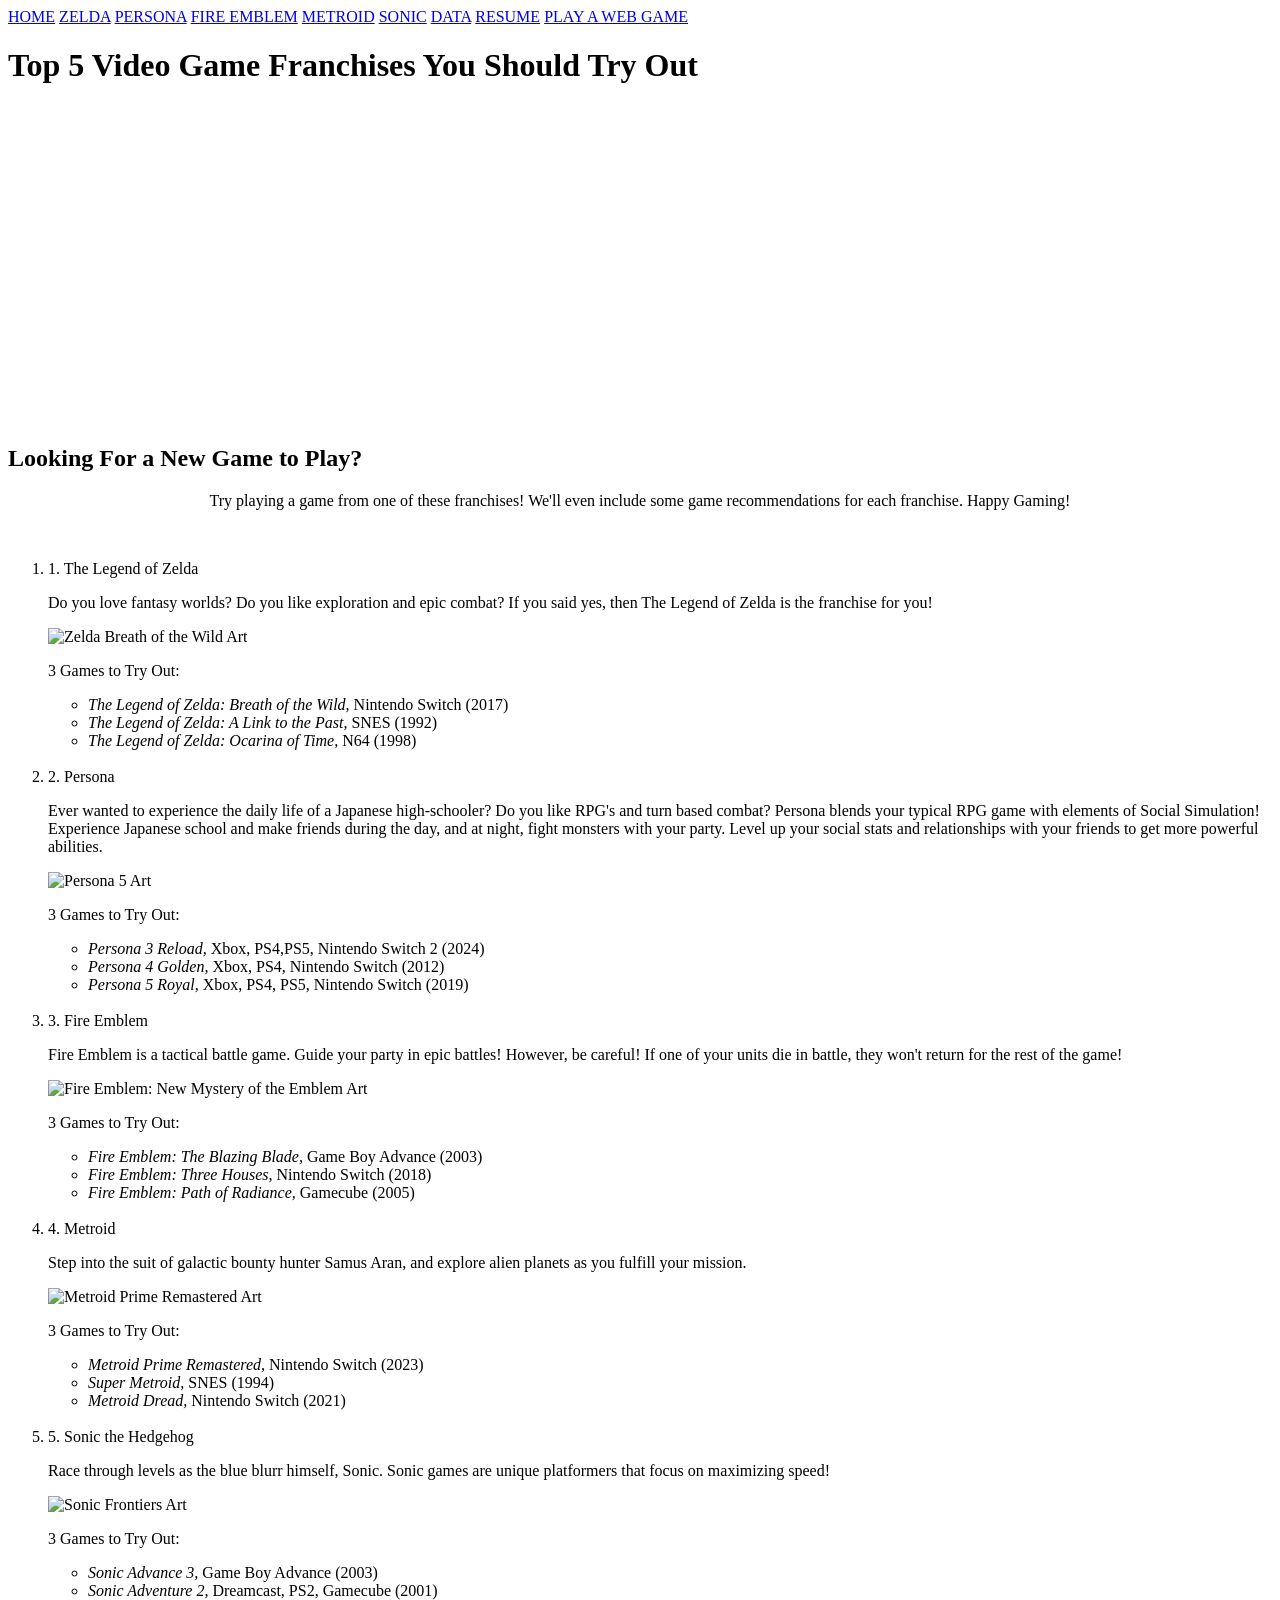
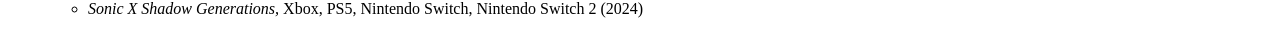
==== index.html @ f0c9c8cd "Rename fromscratch/index.html to index.html" ====
<!DOCTYPE html>
<html lang="en">
<head>
    <meta charset="UTF-8">
    <meta name="viewport" content="width=device-width, initial-scale=1.0">
    <title>Top 5 Video Game Franchises</title>
    <link rel="stylesheet" type="text/css" href="scratchcss/styles.css">
    <meta name="referrer" content="strict-origin-when-cross-origin">
</head>
<body>
    <div class="banner">
    <div class="nav">
    <a class="retro-btn" href="#top">HOME</a>
    <a class="retro-btn" href="#zelda">ZELDA</a>
    <a class="retro-btn" href="#persona">PERSONA</a>
    <a class="retro-btn" href="#fireemblem">FIRE EMBLEM</a>
    <a class="retro-btn" href="#metroid">METROID</a>
    <a class="retro-btn" href="#sonic">SONIC</a>
    <a class="retro-btn" href="#tableau">DATA</a>
    <a class="retro-btn" href="resume.html">RESUME</a>
    <a class="retro-btn" href="dungeon_crawler.html">PLAY A WEB GAME</a>
  </div>
</div>
    <h1 class="mainhdr" id="top">Top 5 Video Game Franchises You Should Try Out</h1>
<iframe width="560" height="315" src="https://www.youtube.com/embed/xFtdhQoOMH0?si=PgqXkTp5f2fPneo9&amp;start=13" title="YouTube video player" frameborder="0" allow="accelerometer; autoplay; clipboard-write; encrypted-media; gyroscope; picture-in-picture; web-share" referrerpolicy="strict-origin-when-cross-origin" allowfullscreen></iframe>
<h2>Looking For a New Game to Play?</h2>
    <p style="text-align: center;">Try playing a game from one of these franchises! We'll even include some game recommendations for each franchise. Happy Gaming!</p>
    <br>
    <ol>
        <li class="subhdr" id="zelda">1. The Legend of Zelda</li>
            <p>Do you love fantasy worlds? Do you like exploration and epic combat? If you said yes, then The Legend of Zelda is the franchise for you!</p>
            <img src="assets/Zelda-2742970121.jpg" alt="Zelda Breath of the Wild Art" width="400">
            <br>
            <p>3 Games to Try Out:</p>
            <ul>
                <li><i>The Legend of Zelda: Breath of the Wild,</i> Nintendo Switch (2017)</li>
                <li><i>The Legend of Zelda: A Link to the Past,</i> SNES (1992)</li>
                <li><i>The Legend of Zelda: Ocarina of Time,</i> N64 (1998)</li>
            </ul>
            <br>
        <li class="subhdr" id="persona">2. Persona</li>
            <p>Ever wanted to experience the daily life of a Japanese high-schooler? Do you like RPG's and turn based combat? Persona blends your typical RPG game with elements of Social Simulation! Experience Japanese school and make friends during the day, and at night, fight monsters with your party. Level up your social stats and relationships with your friends to get more powerful abilities.</p>
            <img src="assets/feature-persona-5-phantom-thieves-group-shot-red-background-2674228685.jpg" alt="Persona 5 Art" width="400">
            <br>
            <p>3 Games to Try Out:</p>
            <ul>
                <li><i>Persona 3 Reload,</i> Xbox, PS4,PS5, Nintendo Switch 2 (2024)</li>
                <li><i>Persona 4 Golden,</i> Xbox, PS4, Nintendo Switch (2012)</li>
                <li><i>Persona 5 Royal,</i> Xbox, PS4, PS5, Nintendo Switch (2019)</li>
            </ul>
            <br>
        <li class="subhdr" id="fireemblem">3. Fire Emblem</li>
            <p>Fire Emblem is a tactical battle game. Guide your party in epic battles! However, be careful! If one of your units die in battle, they won't return for the rest of the game!</p>
            <img src="assets/Fire-Emblem-New-Mystery-of-the-Emblem-Heroes-of-Light-and-Shadow-Feature-image-courtesy-of-Fire-Emblem-wiki-3470564782.jpg" alt="Fire Emblem: New Mystery of the Emblem Art" width="400">
            <br>
            <p>3 Games to Try Out:</p>
            <ul>
                <li><i>Fire Emblem: The Blazing Blade,</i> Game Boy Advance (2003)</li>
                <li><i>Fire Emblem: Three Houses,</i> Nintendo Switch (2018)</li>
                <li><i>Fire Emblem: Path of Radiance,</i> Gamecube (2005)</li>
            </ul>
            <br>
        <li class="subhdr" id="metroid">4. Metroid</li>
            <p>Step into the suit of galactic bounty hunter Samus Aran, and explore alien planets as you fulfill your mission.</p>
            <img src="assets/Metroid-Prime-Cover-art-del-gioco-3389852732.webp" alt="Metroid Prime Remastered Art" width="400">
            <br>
            <p>3 Games to Try Out:</p>
            <ul>
                <li><i>Metroid Prime Remastered,</i> Nintendo Switch (2023)</li>
                <li><i>Super Metroid,</i> SNES (1994)</li>
                <li><i>Metroid Dread,</i> Nintendo Switch (2021)</li>
            </ul>
            <br>
        <li class="subhdr" id="sonic">5. Sonic the Hedgehog</li>
            <p>Race through levels as the blue blurr himself, Sonic. Sonic games are unique platformers that focus on maximizing speed!</p>
            <img src="assets/sonic_frontiers_main-1146700185.jpg" alt="Sonic Frontiers Art" width="400">
            <br>
            <p>3 Games to Try Out:</p>
            <ul>
                <li><i>Sonic Advance 3,</i> Game Boy Advance (2003)</li>
                <li><i>Sonic Adventure 2,</i> Dreamcast, PS2, Gamecube (2001)</li>
                <li><i>Sonic X Shadow Generations,</i> Xbox, PS5, Nintendo Switch, Nintendo Switch 2 (2024)</li>
            </ul>
            <br>
    </ol>
    <div class="tableau-box" id="tableau">
  <!-- embed code here --><div class='tableauPlaceholder' id='viz1776894119648' style='position: relative'><noscript><a href='#'><img alt='Sheet 1 ' src='https:&#47;&#47;public.tableau.com&#47;static&#47;images&#47;Si&#47;Sitedata&#47;Sheet1&#47;1_rss.png' style='border: none' /></a></noscript><object class='tableauViz'  style='display:none;'><param name='host_url' value='https%3A%2F%2Fpublic.tableau.com%2F' /> <param name='embed_code_version' value='3' /> <param name='site_root' value='' /><param name='name' value='Sitedata&#47;Sheet1' /><param name='tabs' value='no' /><param name='toolbar' value='yes' /><param name='static_image' value='https:&#47;&#47;public.tableau.com&#47;static&#47;images&#47;Si&#47;Sitedata&#47;Sheet1&#47;1.png' /> <param name='animate_transition' value='yes' /><param name='display_static_image' value='yes' /><param name='display_spinner' value='yes' /><param name='display_overlay' value='yes' /><param name='display_count' value='yes' /><param name='language' value='en-US' /><param name='filter' value='publish=yes' /></object></div>                <script type='text/javascript'>                    var divElement = document.getElementById('viz1776894119648');                    var vizElement = divElement.getElementsByTagName('object')[0];                    vizElement.style.width='100%';vizElement.style.height=(divElement.offsetWidth*0.75)+'px';                    var scriptElement = document.createElement('script');                    scriptElement.src = 'https://public.tableau.com/javascripts/api/viz_v1.js';                    vizElement.parentNode.insertBefore(scriptElement, vizElement);</script>
    

        <div class='tableauPlaceholder' id='viz1776894304339' style='position: relative'><noscript><a href='#'><img alt='Sheet 2 ' src='https:&#47;&#47;public.tableau.com&#47;static&#47;images&#47;Si&#47;Sitedata&#47;Sheet2&#47;1_rss.png' style='border: none' /></a></noscript><object class='tableauViz'  style='display:none;'><param name='host_url' value='https%3A%2F%2Fpublic.tableau.com%2F' /> <param name='embed_code_version' value='3' /> <param name='site_root' value='' /><param name='name' value='Sitedata&#47;Sheet2' /><param name='tabs' value='no' /><param name='toolbar' value='yes' /><param name='static_image' value='https:&#47;&#47;public.tableau.com&#47;static&#47;images&#47;Si&#47;Sitedata&#47;Sheet2&#47;1.png' /> <param name='animate_transition' value='yes' /><param name='display_static_image' value='yes' /><param name='display_spinner' value='yes' /><param name='display_overlay' value='yes' /><param name='display_count' value='yes' /><param name='language' value='en-US' /><param name='filter' value='publish=yes' /></object></div>                <script type='text/javascript'>                    var divElement = document.getElementById('viz1776894304339');                    var vizElement = divElement.getElementsByTagName('object')[0];                    vizElement.style.width='100%';vizElement.style.height=(divElement.offsetWidth*0.75)+'px';                    var scriptElement = document.createElement('script');                    scriptElement.src = 'https://public.tableau.com/javascripts/api/viz_v1.js';                    vizElement.parentNode.insertBefore(scriptElement, vizElement);                </script>
    </div>

</body>
</html>
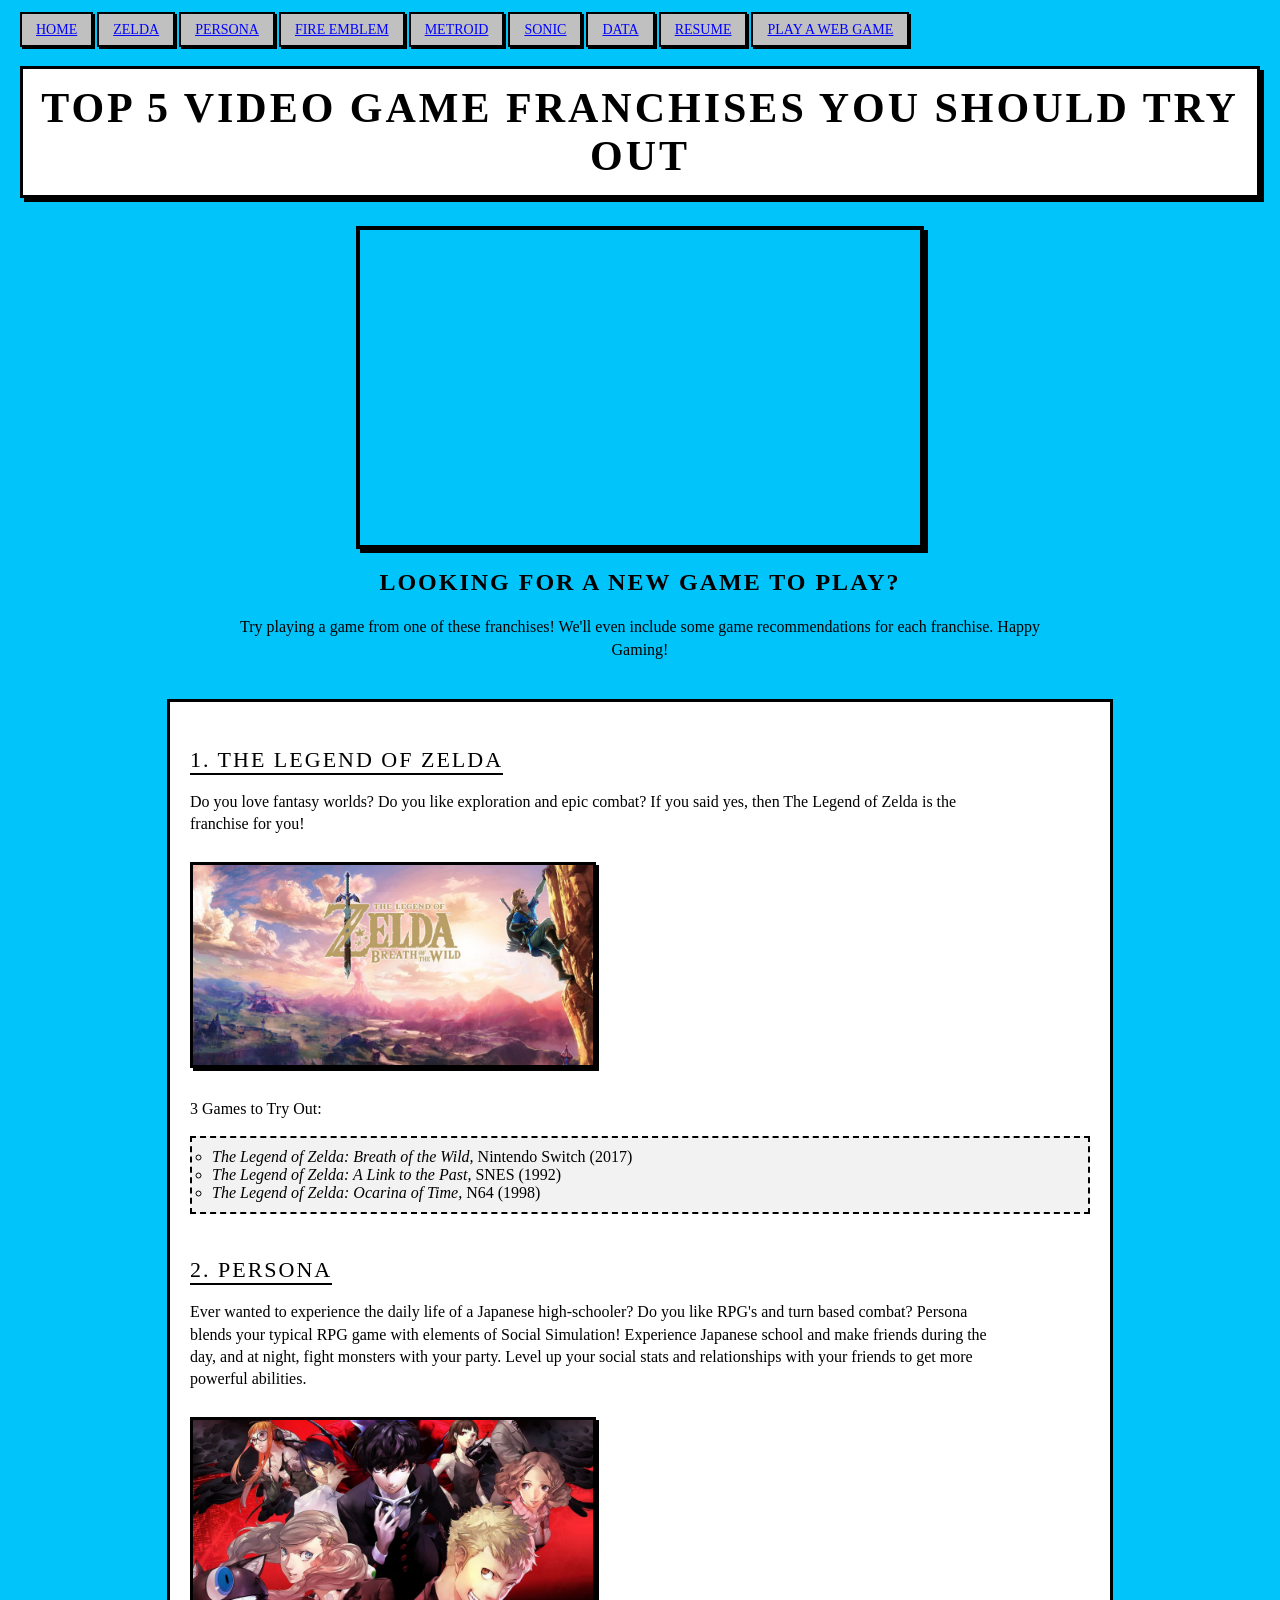
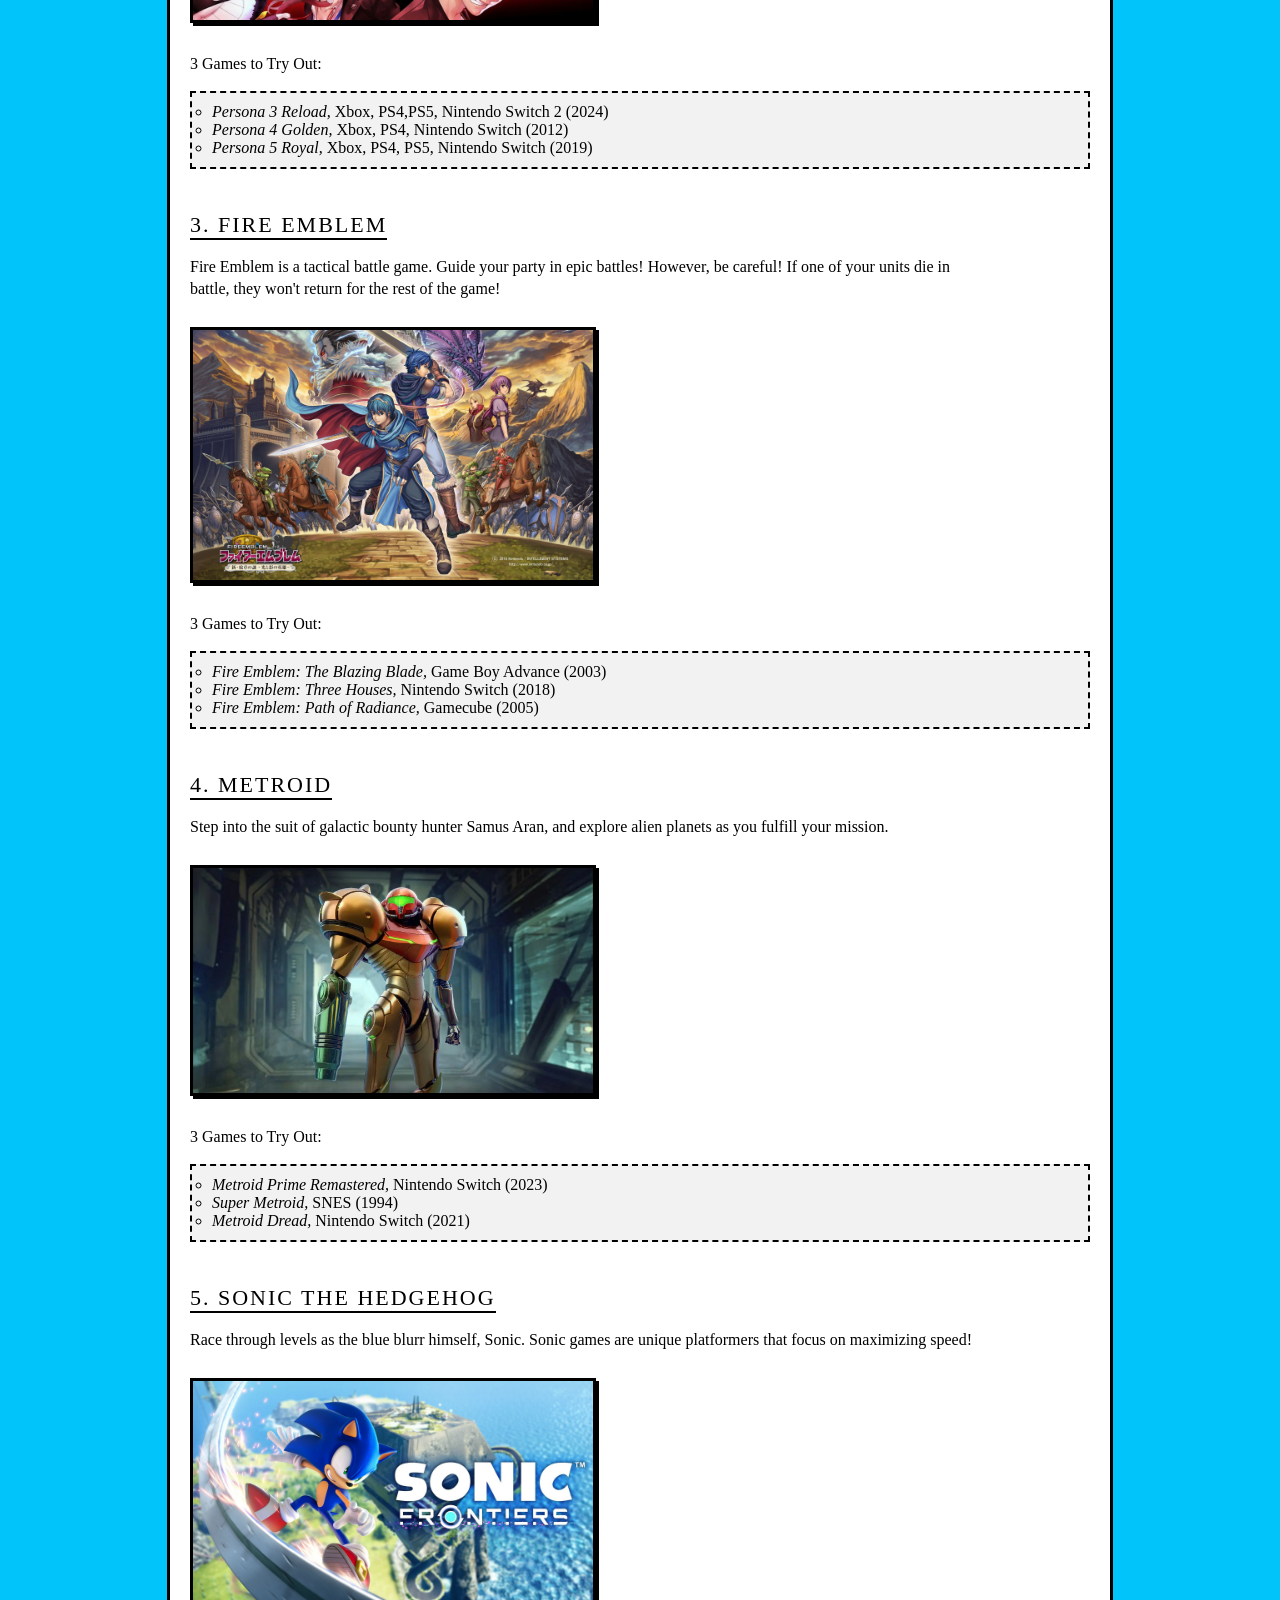
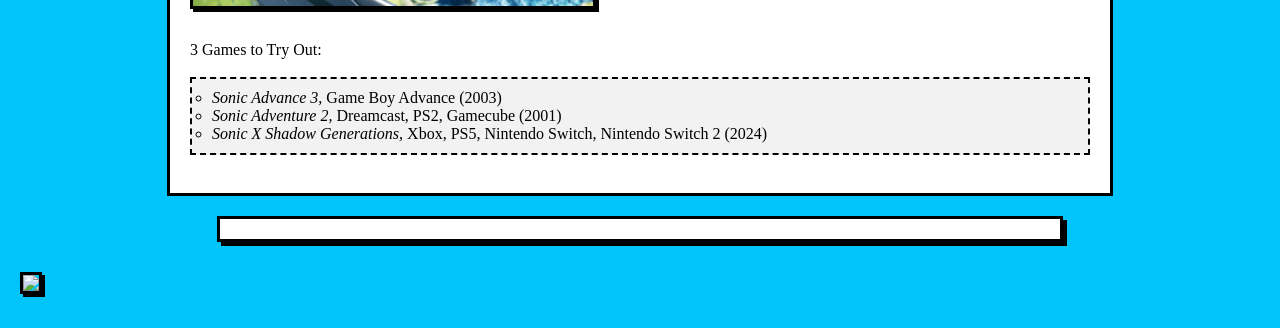
==== commit 5e6f152a: "Update index.html" ====
--- a/index.html
+++ b/index.html
@@ -89,6 +89,7 @@
 
         <div class='tableauPlaceholder' id='viz1776894304339' style='position: relative'><noscript><a href='#'><img alt='Sheet 2 ' src='https:&#47;&#47;public.tableau.com&#47;static&#47;images&#47;Si&#47;Sitedata&#47;Sheet2&#47;1_rss.png' style='border: none' /></a></noscript><object class='tableauViz'  style='display:none;'><param name='host_url' value='https%3A%2F%2Fpublic.tableau.com%2F' /> <param name='embed_code_version' value='3' /> <param name='site_root' value='' /><param name='name' value='Sitedata&#47;Sheet2' /><param name='tabs' value='no' /><param name='toolbar' value='yes' /><param name='static_image' value='https:&#47;&#47;public.tableau.com&#47;static&#47;images&#47;Si&#47;Sitedata&#47;Sheet2&#47;1.png' /> <param name='animate_transition' value='yes' /><param name='display_static_image' value='yes' /><param name='display_spinner' value='yes' /><param name='display_overlay' value='yes' /><param name='display_count' value='yes' /><param name='language' value='en-US' /><param name='filter' value='publish=yes' /></object></div>                <script type='text/javascript'>                    var divElement = document.getElementById('viz1776894304339');                    var vizElement = divElement.getElementsByTagName('object')[0];                    vizElement.style.width='100%';vizElement.style.height=(divElement.offsetWidth*0.75)+'px';                    var scriptElement = document.createElement('script');                    scriptElement.src = 'https://public.tableau.com/javascripts/api/viz_v1.js';                    vizElement.parentNode.insertBefore(scriptElement, vizElement);                </script>
     </div>
+    <img src="https://hitwebcounter.com/counter/counter.php?page=123456&style=0001&nbdigits=6&type=page&initCount=0" />
 
 </body>
 </html>
--- a/scratchcss/styles.css
+++ b/scratchcss/styles.css
@@ -0,0 +1,142 @@
+/* =========================
+   90s / EARLY INTERNET STYLE
+   Tailored to your page
+   ========================= */
+
+/* Base page */
+
+body {
+  margin: 0;
+  padding: 20px;
+
+  font-family: "Times New Roman", serif;
+  background: #01c4fa; /* classic teal desktop */
+  color: black;
+
+  background-image: url("https://www.transparenttextures.com/patterns/asfalt-light.png");
+}
+h2 + p {
+  text-align: center;
+  max-width: 800px;
+  margin: 0 auto;
+}
+/* Main title */
+.mainhdr {
+  text-align: center;
+  font-size: 42px;
+  text-transform: uppercase;
+  letter-spacing: 3px;
+
+  background: white;
+  border: 3px solid black;
+
+  padding: 15px;
+  box-shadow: 4px 4px 0px black;
+}
+
+/* Sub headings (your list items) */
+.subhdr {
+  font-size: 22px;
+  text-transform: uppercase;
+  letter-spacing: 2px;
+
+  margin-top: 25px;
+
+  border-bottom: 2px solid black;
+  display: inline-block;
+}
+
+/* Paragraph styling */
+p {
+  font-size: 16px;
+  line-height: 1.4;
+  max-width: 800px;
+}
+
+/* Images */
+img {
+  border: 3px solid black;
+  box-shadow: 3px 3px 0px black;
+  margin: 10px 0;
+}
+
+/* Ordered list spacing */
+ol {
+  background: white;
+  border: 3px solid black;
+  padding: 20px;
+  width: 900px;
+  margin: 20px auto;
+}
+
+/* Unordered lists (game lists) */
+ul {
+  border: 2px dashed black;
+  padding: 10px 20px;
+  background: #f2f2f2;
+}
+
+/* iframe (YouTube embed) */
+iframe {
+  display: block;
+  margin: 20px auto;
+
+  border: 4px solid black;
+  box-shadow: 4px 4px 0px black;
+}
+
+/* “retro spacing” feel */
+br {
+  line-height: 200%;
+}
+
+/* Link styling (if you add any later) */
+a {
+  color: blue;
+  text-decoration: underline;
+}
+
+a:visited {
+  color: purple;
+}
+
+/* Optional: subtle “old web chaos framing” */
+h2 {
+  text-align: center;
+  text-transform: uppercase;
+  letter-spacing: 2px;
+}
+
+
+
+
+
+.retro-btn {
+  font-family: "Times New Roman", serif;
+  font-size: 14px;
+
+  padding: 8px 14px;
+
+  background: silver;
+  border: 2px solid black;
+
+  box-shadow:
+    2px 2px 0px black;
+
+  cursor: pointer;
+  text-transform: uppercase;
+}
+
+.retro-btn:active {
+  box-shadow: none;
+  transform: translate(2px, 2px);
+}
+
+.tableau-box {
+  border: 3px solid black;
+  background: white;
+  padding: 10px;
+  width: 820px;
+  margin: 20px auto;
+  box-shadow: 4px 4px 0px black;
+}
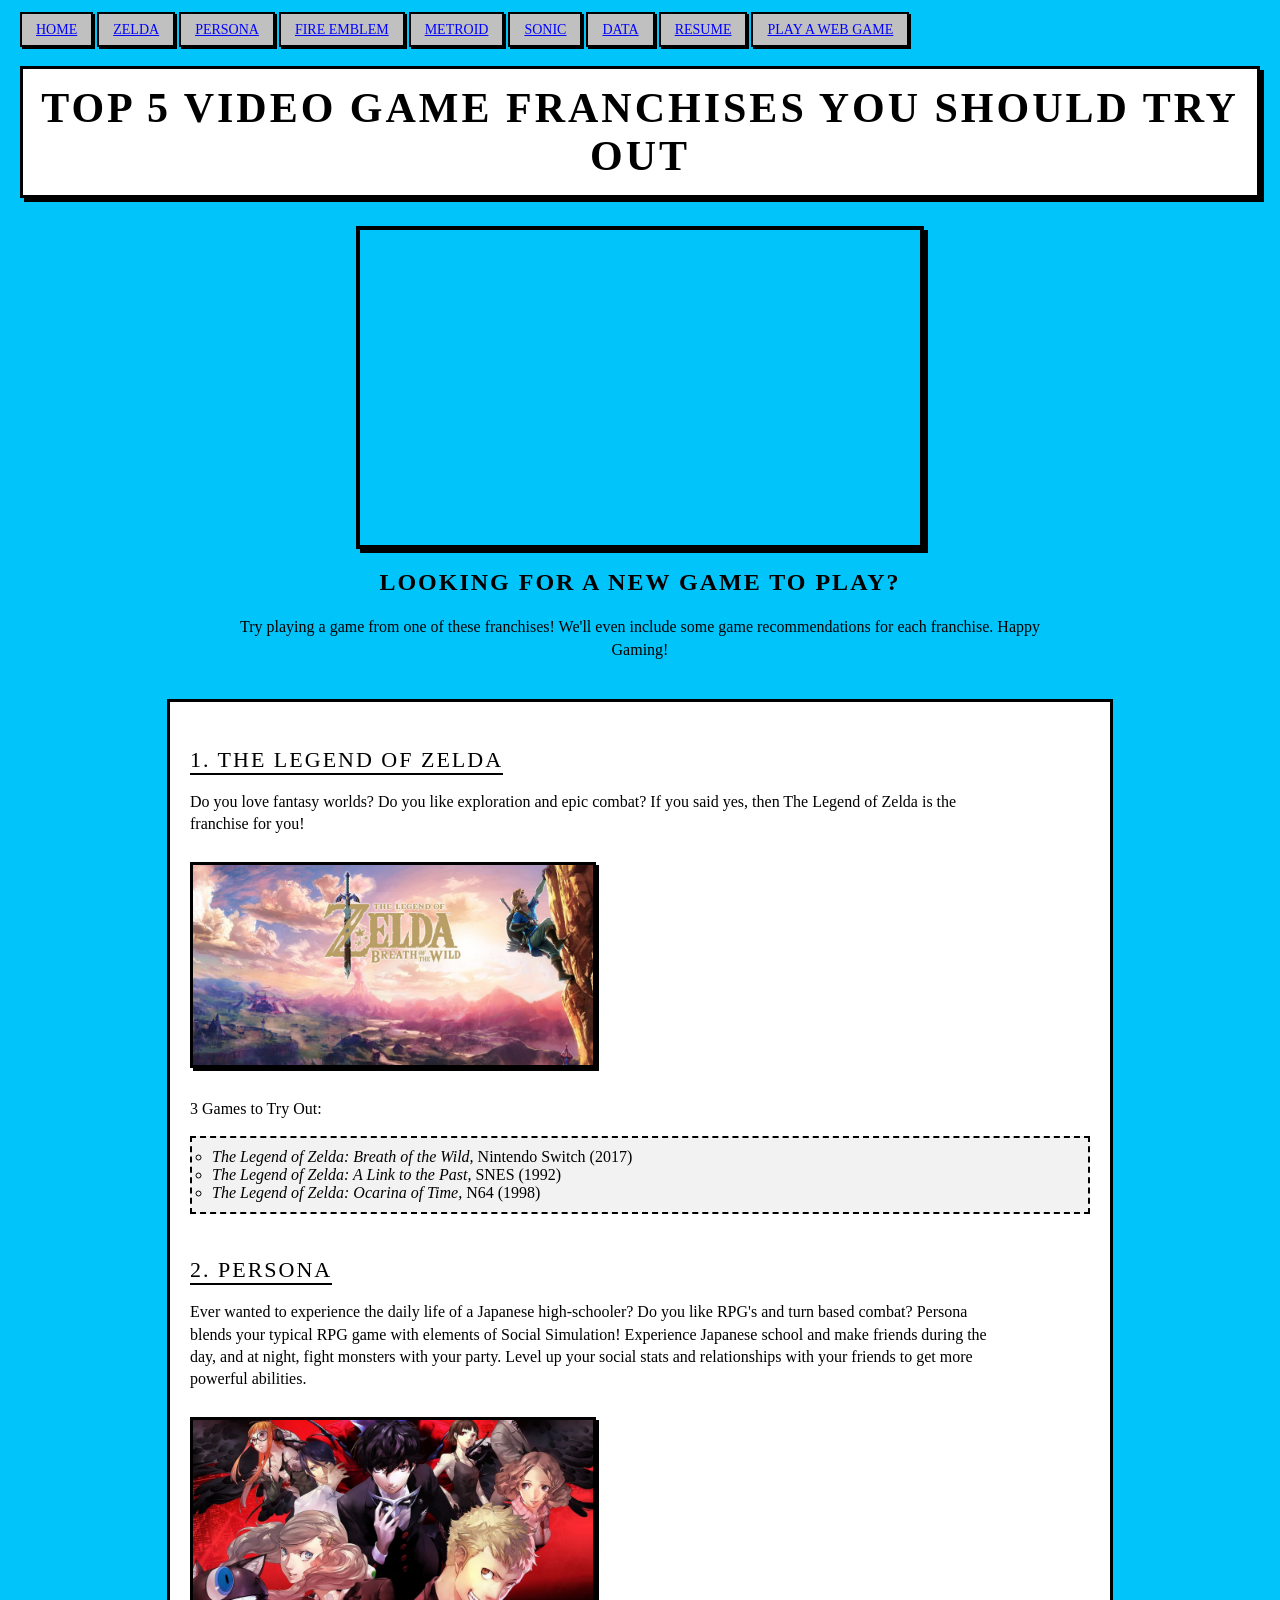
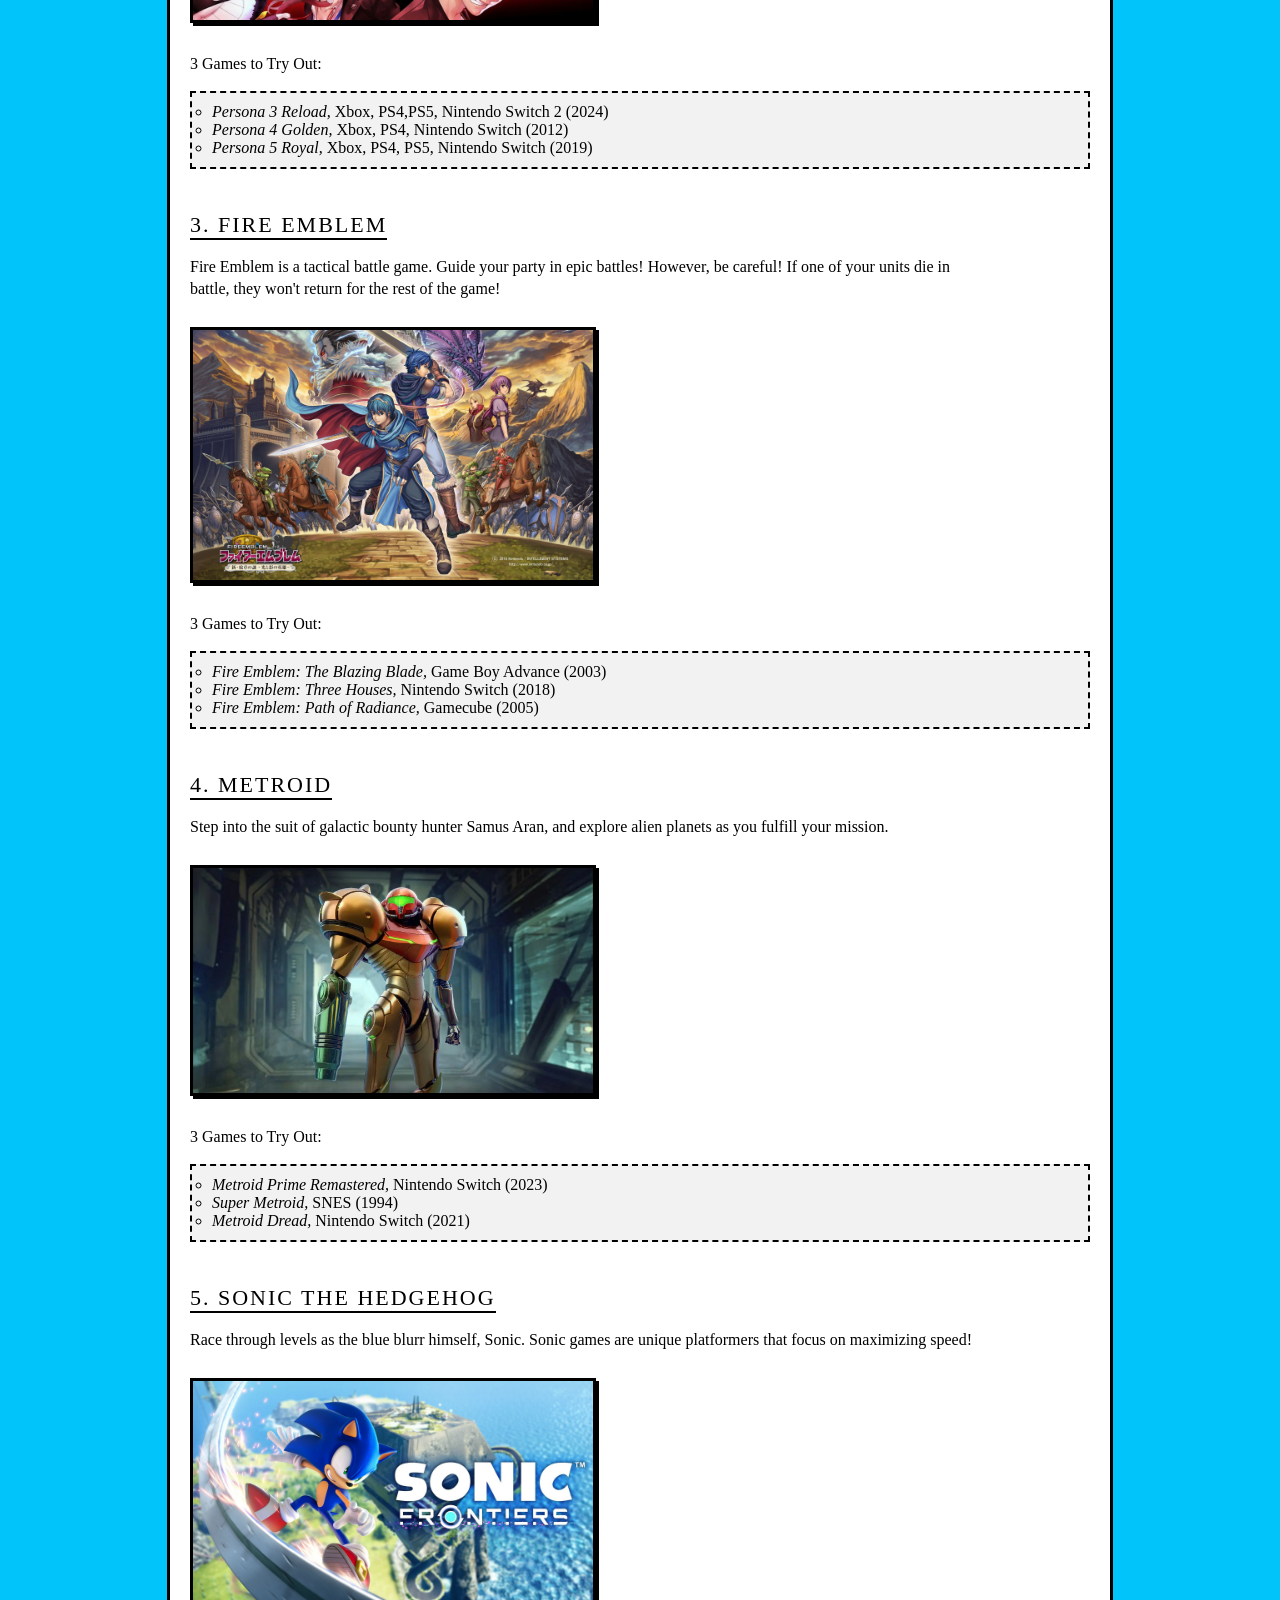
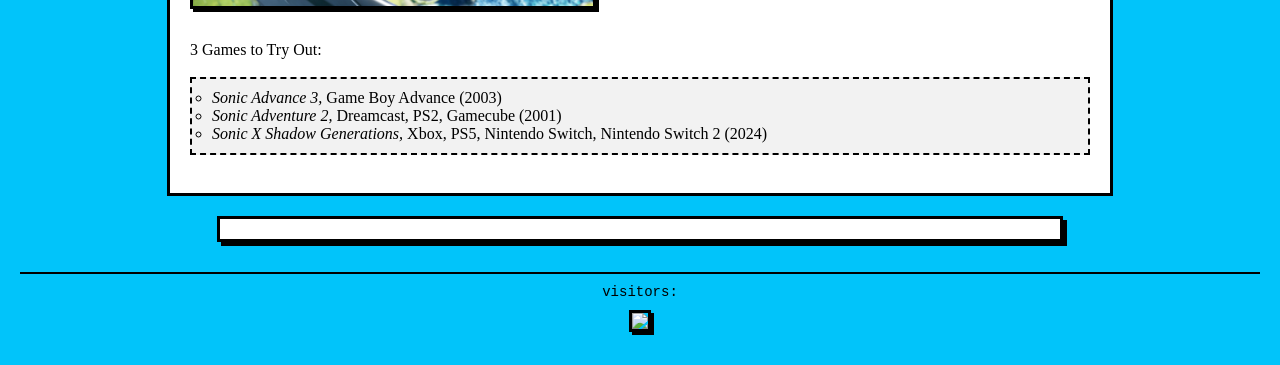
==== commit 9c974792: "Update index.html" ====
--- a/index.html
+++ b/index.html
@@ -89,7 +89,10 @@
 
         <div class='tableauPlaceholder' id='viz1776894304339' style='position: relative'><noscript><a href='#'><img alt='Sheet 2 ' src='https:&#47;&#47;public.tableau.com&#47;static&#47;images&#47;Si&#47;Sitedata&#47;Sheet2&#47;1_rss.png' style='border: none' /></a></noscript><object class='tableauViz'  style='display:none;'><param name='host_url' value='https%3A%2F%2Fpublic.tableau.com%2F' /> <param name='embed_code_version' value='3' /> <param name='site_root' value='' /><param name='name' value='Sitedata&#47;Sheet2' /><param name='tabs' value='no' /><param name='toolbar' value='yes' /><param name='static_image' value='https:&#47;&#47;public.tableau.com&#47;static&#47;images&#47;Si&#47;Sitedata&#47;Sheet2&#47;1.png' /> <param name='animate_transition' value='yes' /><param name='display_static_image' value='yes' /><param name='display_spinner' value='yes' /><param name='display_overlay' value='yes' /><param name='display_count' value='yes' /><param name='language' value='en-US' /><param name='filter' value='publish=yes' /></object></div>                <script type='text/javascript'>                    var divElement = document.getElementById('viz1776894304339');                    var vizElement = divElement.getElementsByTagName('object')[0];                    vizElement.style.width='100%';vizElement.style.height=(divElement.offsetWidth*0.75)+'px';                    var scriptElement = document.createElement('script');                    scriptElement.src = 'https://public.tableau.com/javascripts/api/viz_v1.js';                    vizElement.parentNode.insertBefore(scriptElement, vizElement);                </script>
     </div>
-    <img src="https://hitwebcounter.com/counter/counter.php?page=123456&style=0001&nbdigits=6&type=page&initCount=0" />
+    <div class="footer">
+  visitors:<br>
+  <img src="https://hitwebcounter.com/counter/counter.php?page=123456&style=0001&nbdigits=6&type=page&initCount=0" />
+</div>
 
 </body>
 </html>
--- a/scratchcss/styles.css
+++ b/scratchcss/styles.css
@@ -140,3 +140,14 @@
   margin: 20px auto;
   box-shadow: 4px 4px 0px black;
 }
+
+.footer {
+  margin-top: 30px;
+  text-align: center;
+
+  font-family: monospace;
+  font-size: 14px;
+
+  border-top: 2px solid black;
+  padding-top: 10px;
+}
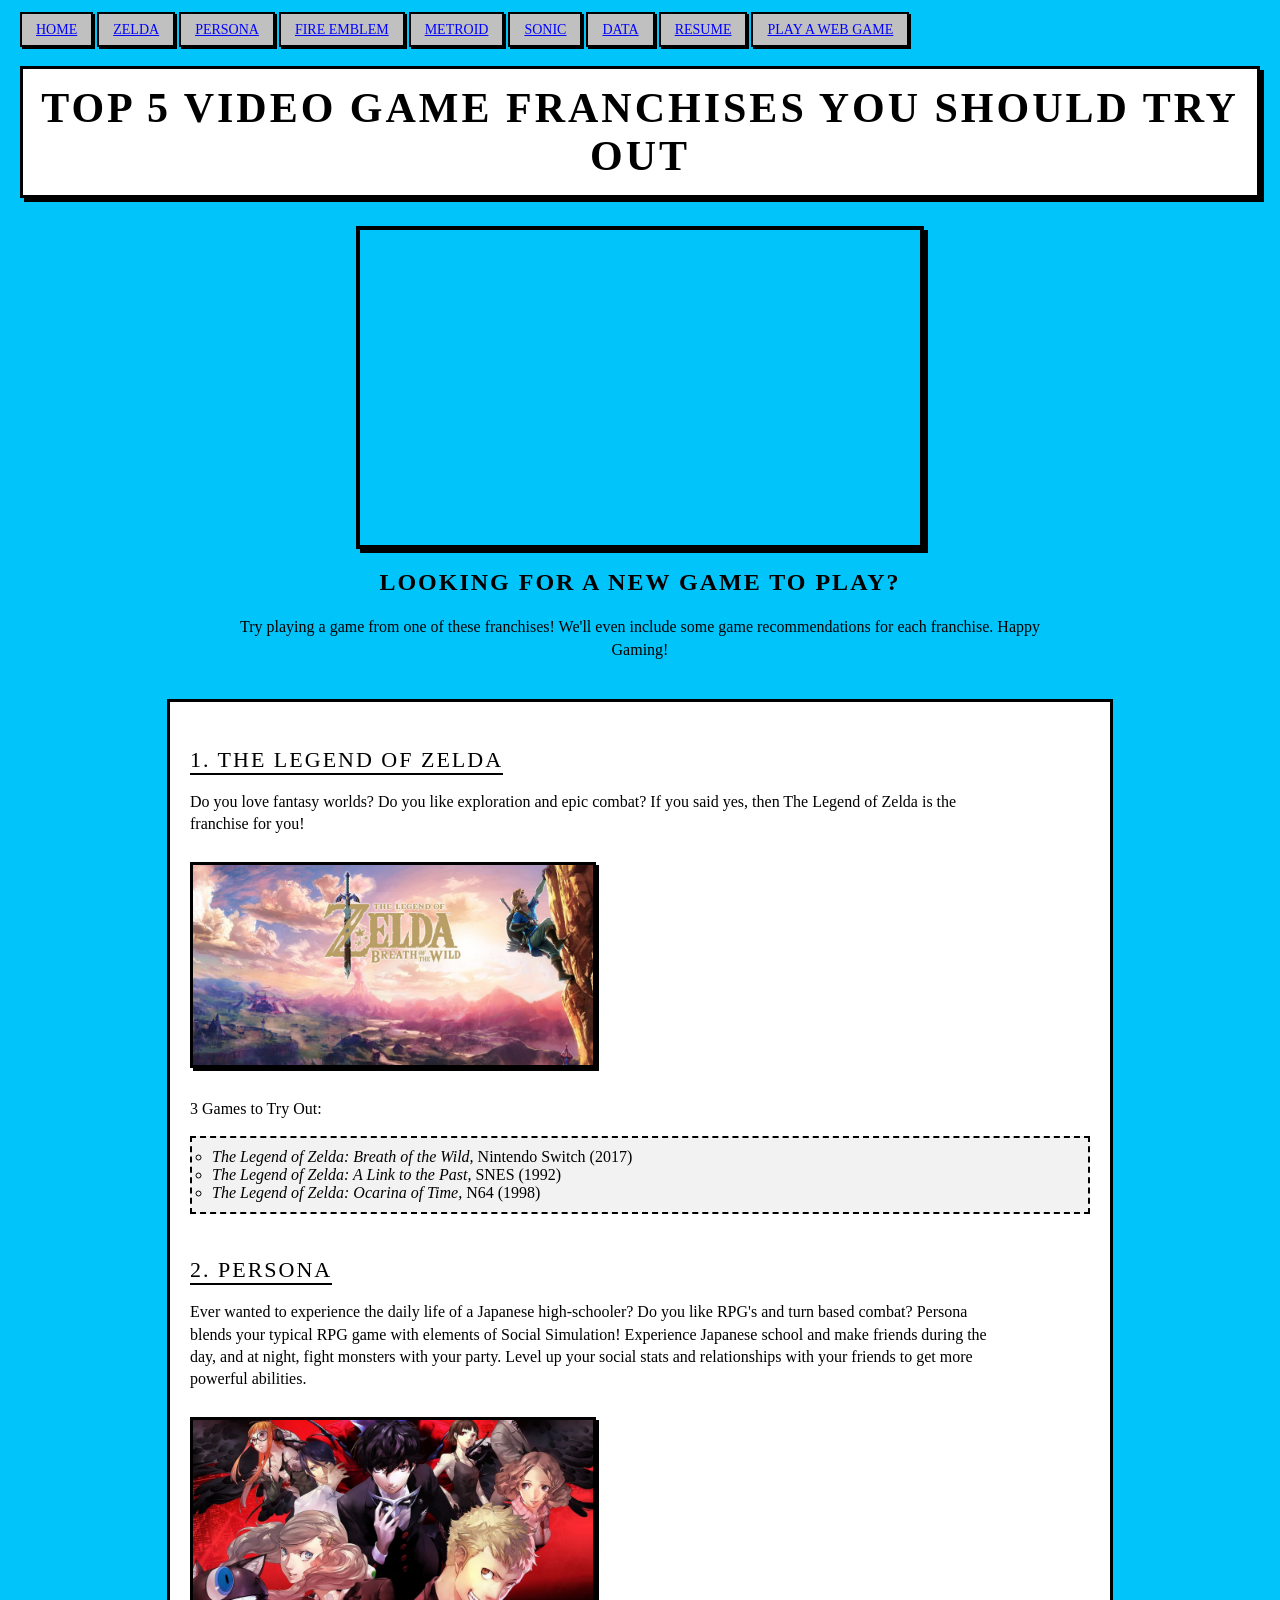
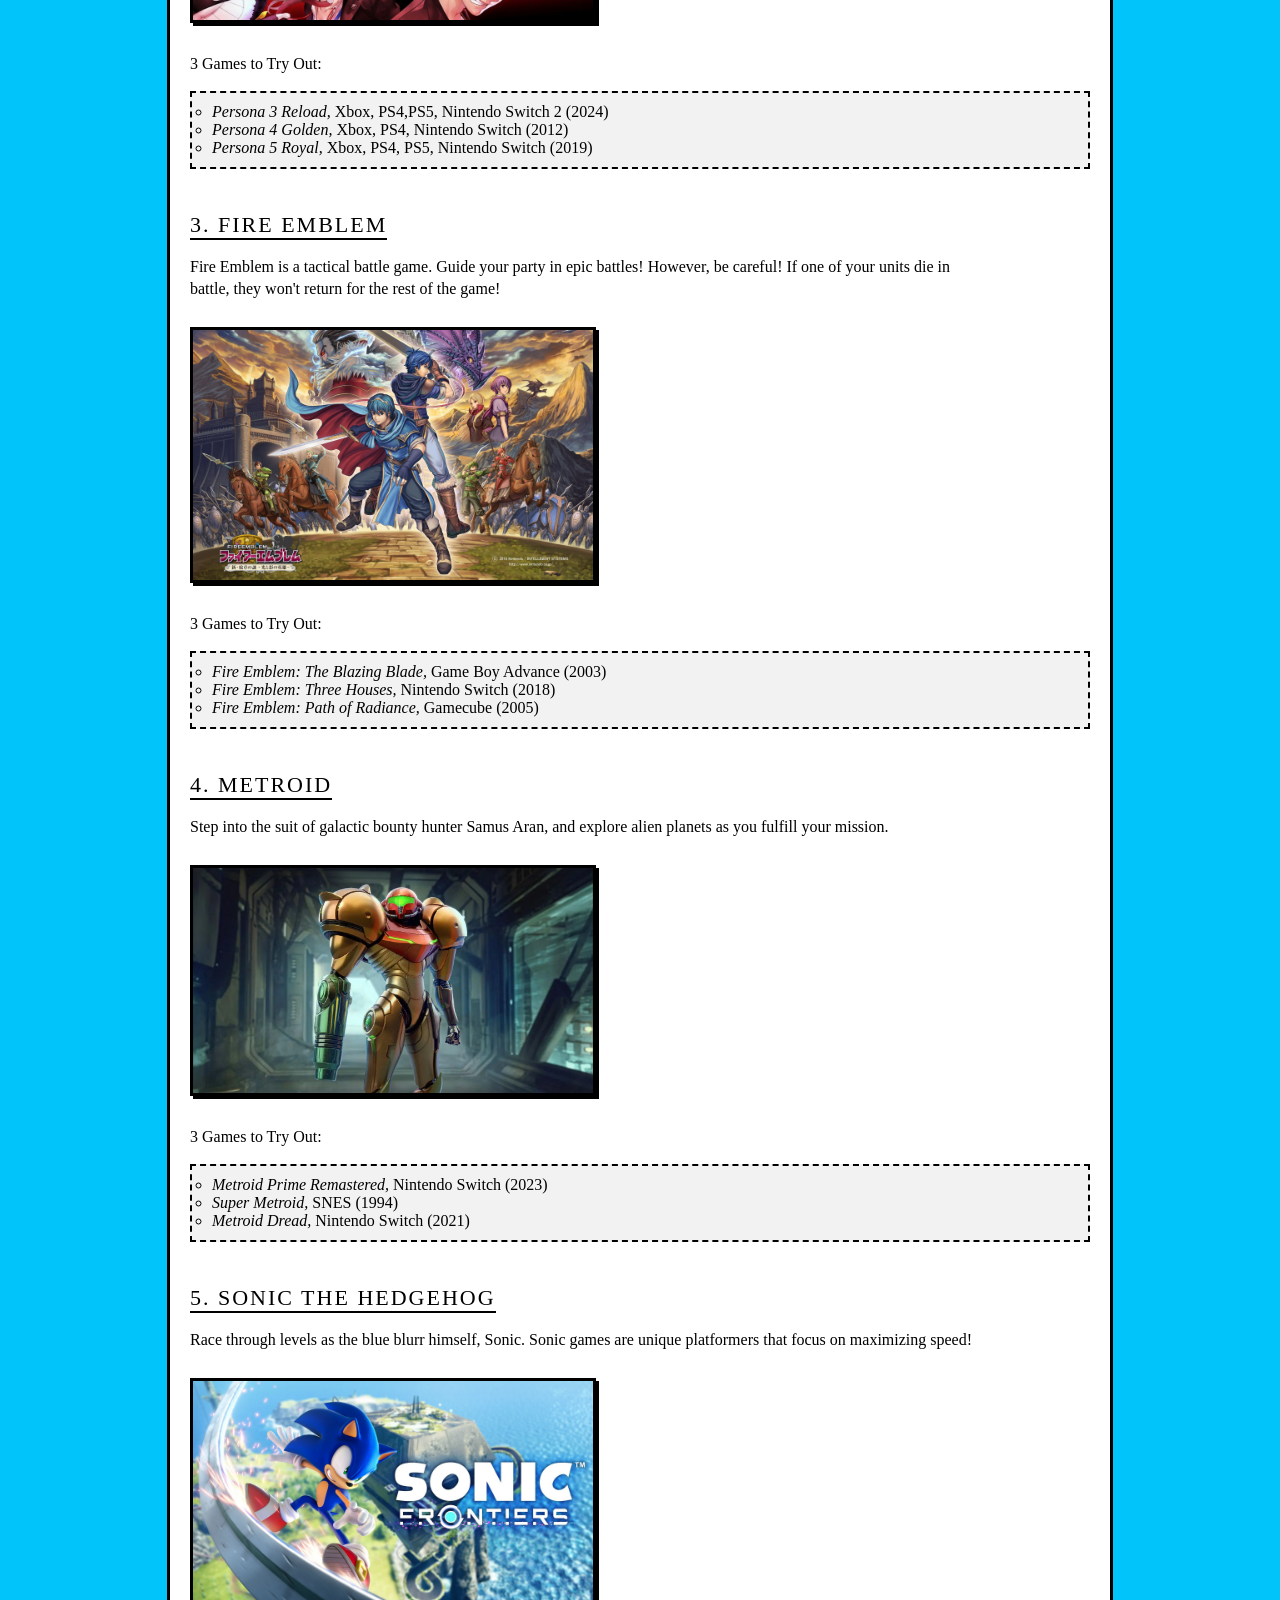
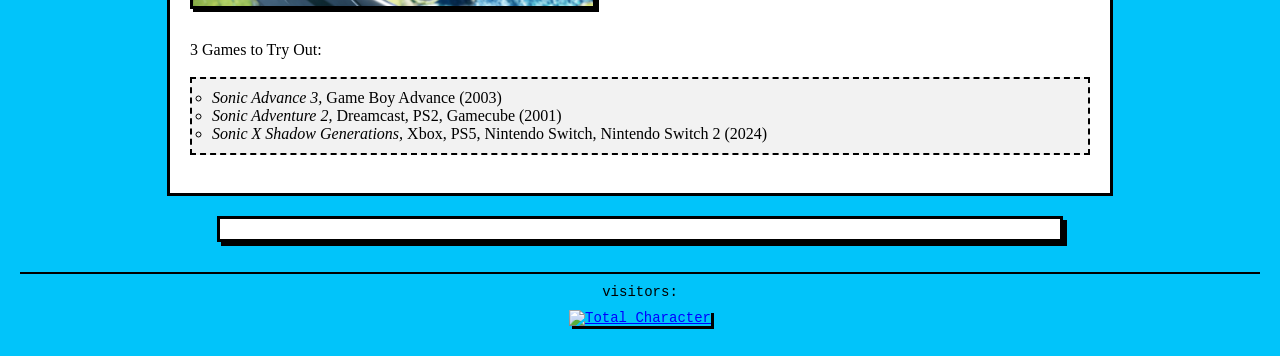
==== commit ad1619f5: "Update index.html" ====
--- a/index.html
+++ b/index.html
@@ -91,7 +91,9 @@
     </div>
     <div class="footer">
   visitors:<br>
-  <img src="https://hitwebcounter.com/counter/counter.php?page=123456&style=0001&nbdigits=6&type=page&initCount=0" />
+  <!-- hitwebcounter Code START -->
+<a href="https://www.hitwebcounter.com/character-counter" target="_blank" >
+<img src="https://hitwebcounter.com/counter/counter.php?page=21491738&style=0024&nbdigits=5&type=page&initCount=0"title="Total Character"alt="Total Character"style="border:0;" /></a>
 </div>
 
 </body>
